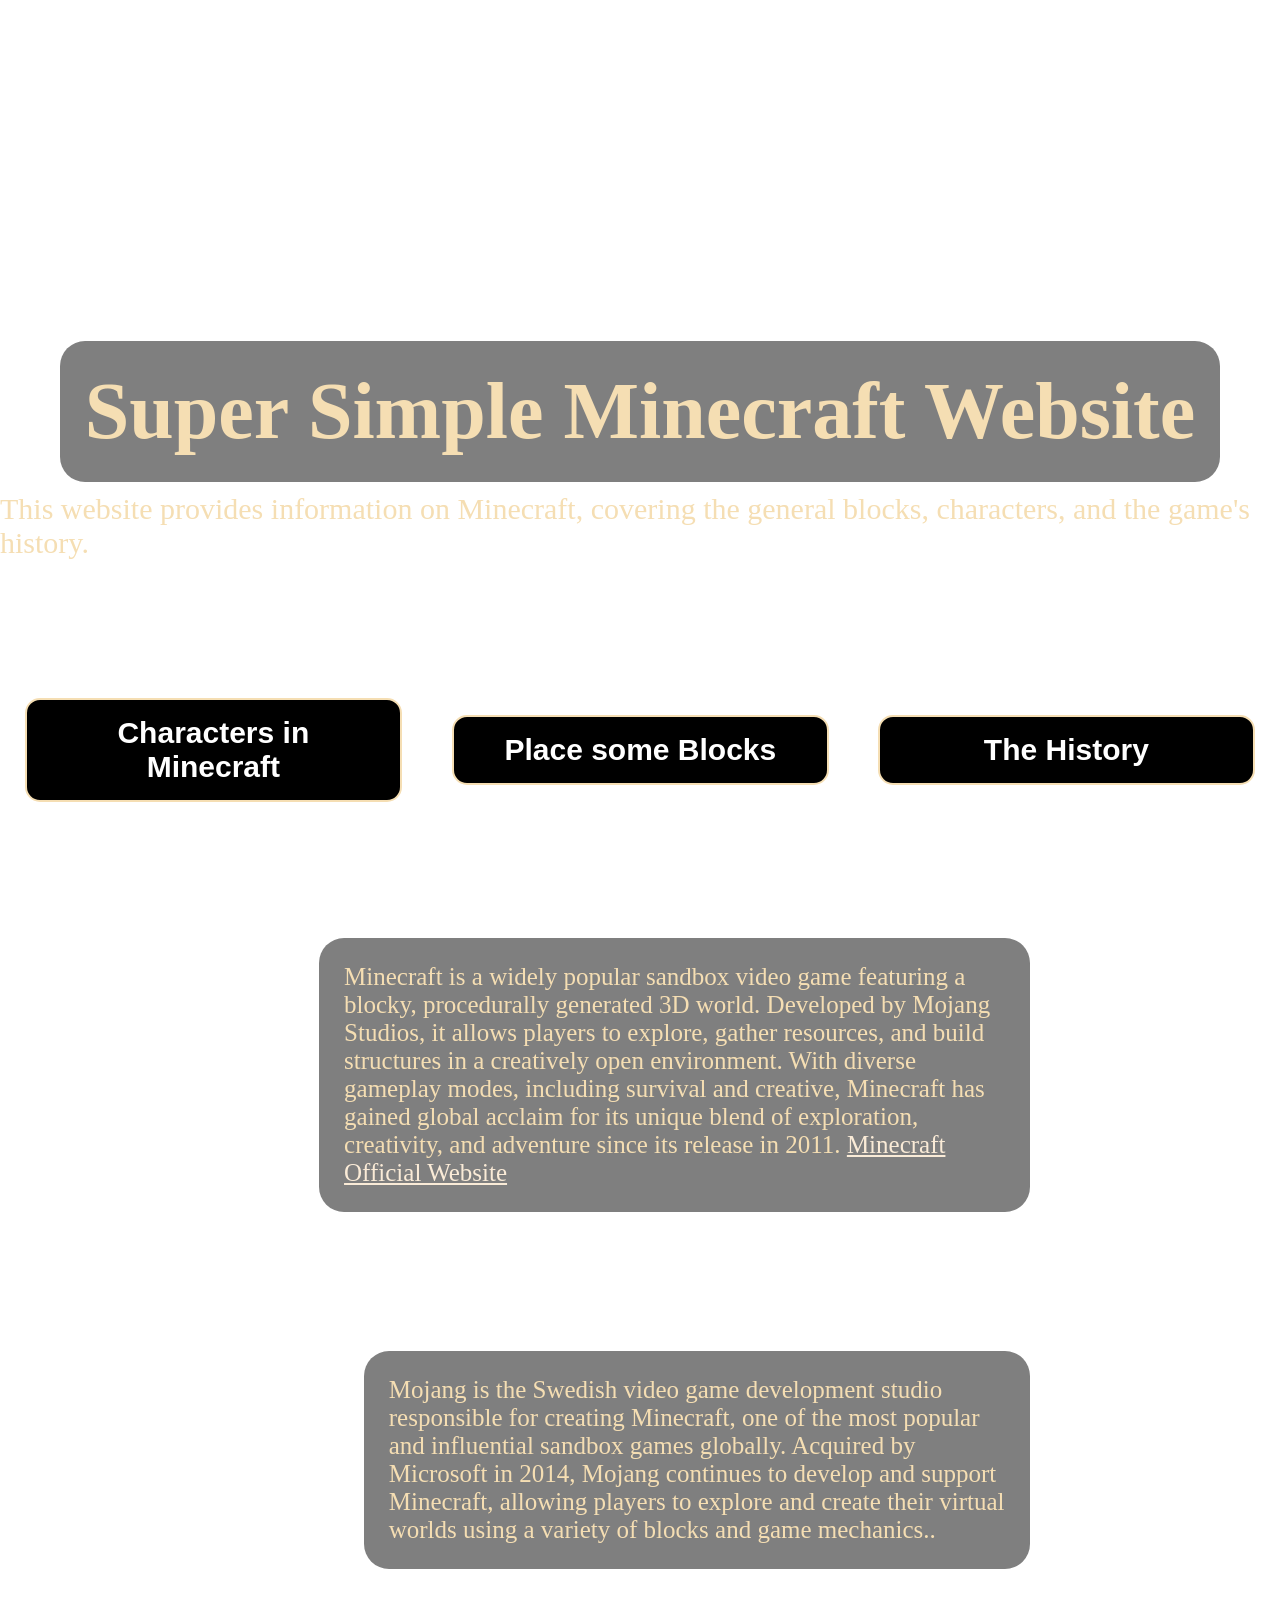
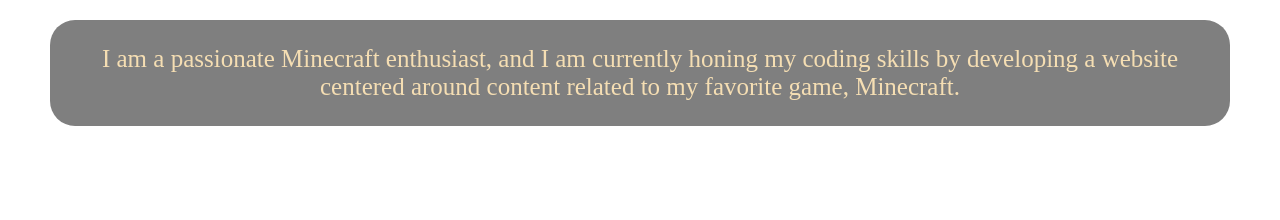
==== index.html @ 412c8202 "Add files via upload" ====
<!DOCTYPE html>
<html lang="en">
<head>
    <meta charset="UTF-8">
    <meta name="viewport" content="width=device-width, initial-scale=1.0">
    <link rel="stylesheet" href="styles.css">
    <script src="script.js"></script>
    <title>Super Simple MC Website</title>
</head>


<body>
    <!--NAVBAR-->
    <header id="haha">
        <nav class="logo">
            <a href="#haha"><img class="logo" src="images/logo.png" alt=""></a>
            <ul>
                <a href="#haha">Home</a>
                <a href="MC_Characters.html">Characters</a>
                <a href="My-Drawings/mydrawings.html">Blocks</a>
                <a href="MC_History.html">History</a>
            </ul>
        </nav>
     </header>

     <script type="text/javascript">
        window.addEventListener("scroll", function () {
        var nav = document.querySelector("nav");
        nav.classList.toggle("sticky", window.scrollY > 0);
        })

        function MinecraftCharacters() {
      window.location.href = "MC_Characters.html";
    }
        function MinecraftHistory() {
            window.location.href = "MC_History.html";
        }



     </script>
     <!--NavBar end-->
    
     <!--CONTENTS-->
     <div class="Container">
        <section id="Front">
            <h1 id="Header1">Super Simple Minecraft Website</h1>
            <p id="p1">This website provides information on Minecraft, covering the general blocks, characters, and the game's history. </p>
        </section>

        <section id="FrontButtons">
            <button class="button" role="button" onclick="MinecraftCharacters()">Characters in Minecraft</button>
            <button class="button" role="button" onclick="MinecraftBlocks()">Place some Blocks</button>
            <button class="button" role="button" onclick="MinecraftHistory()">The History</button>
        </section>

        <section id="Front2">
            <img id="img1" src="https://cdn.pixabay.com/photo/2013/07/12/19/25/minecraft-154749_1280.png" alt="">
            <p id="p2"> Minecraft is a widely popular sandbox video game featuring a blocky, procedurally generated 3D world. Developed by Mojang Studios, it allows players to explore, gather resources, 
                and build structures in a creatively open environment. With diverse gameplay modes, including survival and creative, Minecraft has gained global acclaim for its unique blend of exploration, 
                creativity, and adventure since its release in 2011. <a  style="color: antiquewhite;" href="https://www.minecraft.net/en-us" target="_blank">Minecraft Official Website</a> </p>
        </section>

        <section id="Front3">
            <img id="img2" src="https://logos-world.net/wp-content/uploads/2022/09/Mojang-Studios-Logo.jpg" alt="">
            <p id="p3"> Mojang is the Swedish video game development studio responsible for creating Minecraft, one of the most popular and influential sandbox games globally. Acquired by Microsoft in 2014, 
                Mojang continues to develop and support Minecraft, allowing players to explore and create their virtual worlds using a variety of blocks and game mechanics..</p>
        </section>

        <p id="p4"> I am a passionate Minecraft enthusiast, and I am currently honing my coding skills by developing a website centered around content 
            related to my favorite game, Minecraft.</p>

     </div>
</body>
</html>
---- styles.css ----
html {
    scroll-behavior: smooth;
}
* {
    padding: 0;
    margin: 0;
    
}
body {
    font-family: Google Sans;
    background-image: url(https://64.media.tumblr.com/127e618a8120ea125ceb2705bec4be57/893b94b7098939a0-3e/s540x810/3d26ca2456094c3c90aff438ee2782805491bb1b.gif);
    background-attachment: fixed;
    background-size: cover;
}

/* Nav Bar */

header {
    display: flex;
    justify-content: center;
    align-items: center;
}
header nav {
    position: fixed;
    top: 0;
    left: 0;
    right: 0;
    display: flex;
    padding: 20px 70px;
    background-color: transparent;
    align-items: center;
    justify-content: space-between;
    transition: all 1s ease;
    z-index: 1;
}
header nav .logo {
    font-size: 1.8rem;
    color: white;
}

header nav ul a {
    text-decoration: none;
    margin-right: 50px;
    letter-spacing: 2px;
    color: white;
    font-size: 1.5rem;
    text-transform: uppercase;
    transition: all 0.3s ease;
}
header nav ul a:hover {
    padding-bottom: 0.5rem;
    border-bottom: 2.5px solid;
    border-color: white;
}
header nav.sticky {
    padding: 22px 60px;
    background-color: black;
}
/* Nav Bar*/

h1, p {
    color: wheat;
}


#Front {
    height: 100vh;
    display: flex;
    flex-direction: column;
    justify-content: center;
    align-items: center;
    margin-bottom: -150px;
}

#Header1 {
    font-size: 80px;
    background-color: rgba(0, 0, 0, 0.5); /* Adjust the last value (0.5) for transparency */
    padding: 25px;
    border-radius: 25px;
}


#p1 {
    font-size: 30px;
    margin-top: 10px;
}

#FrontButtons {
    height: 0vh;
    display: flex;
    flex-direction: row;
    justify-content: center;
    align-items: center;
    margin-bottom: 100px;
}

.button {
    appearance: none;
    background-color: #000000;
    border: 2px solid wheat;
    border-radius: 15px;
    box-sizing: border-box;
    color: #FFFFFF;
    cursor: pointer;
    display: inline-block;
    font-family: Roobert, -apple-system, BlinkMacSystemFont, "Segoe UI", Helvetica, Arial, sans-serif, "Apple Color Emoji", "Segoe UI Emoji", "Segoe UI Symbol";
    font-size: 30px;
    font-weight: 600;
    line-height: normal;
    margin: 0 25px; /* Add margin between buttons */
    min-height: 60px;
    min-width: 0;
    outline: none;
    padding: 16px 24px;
    text-align: center;
    text-decoration: none;
    transition: all 300ms cubic-bezier(.23, 1, 0.32, 1);
    user-select: none;
    -webkit-user-select: none;
    touch-action: manipulation;
    width: 100%;
    will-change: transform;
}
  
  .button:disabled {
    pointer-events: none;
  }
  
  .button:hover {
    box-shadow: rgba(255, 255, 255, 0.25) 0 8px 15px;
    transform: translateY(-2px);
  }
  
  .button:active {
    box-shadow: none;
    transform: translateY(0);
  }


#Front2 {
    height: 50vh;
    display: flex;
    flex-direction: row;
    justify-content: center;
    align-items: center;
    margin-bottom: -200px;
    
}

#img1 {
    width: 300px;
    margin-left: 250px;
    margin-right: 25px;
}

#p2 {
    font-size: 25px;
    margin-right: 250px;
    background-color: rgba(0, 0, 0, 0.5); /* Adjust the last value (0.5) for transparency */
    padding: 25px;
    border-radius: 25px;
}

#Front3 {
    height: 80vh;
    display: flex;
    flex-direction: row;
    justify-content: center;
    align-items: center;
    margin-bottom: -200px;
}

#img2 {
    width: 500px;
    margin-left: 250px;
    margin-right: 25px;
    border-radius: 25px;
}

#p3 {
    font-size: 25px;
    margin-right: 250px;
    background-color: rgba(0, 0, 0, 0.5); /* Adjust the last value (0.5) for transparency */
    padding: 25px;
    border-radius: 25px;
}

#p4 {
    font-size: 25px;
    text-align: center;
    background-color: rgba(0, 0, 0, 0.5); /* Adjust the last value (0.5) for transparency */
    padding: 25px;
    border-radius: 25px;
    margin-left: 50px;
    margin-right: 50px;
}


/*RESPONSIVE*/
@media only screen and (max-width: 450px) {

    /* Nav Bar */

header {
    display: flex;
    justify-content: center;
    align-items: center;
}
header nav {
    padding: 20px 10px;
    transition: all 1s ease;
}
header nav .logo {
    font-size: 1.8rem;
    color: white;
}

header nav ul a {
    margin-right: 25px;
    font-size: 0.5rem;
    transition: all 0.3s ease;
}
header nav ul a:hover {
    padding-bottom: 0.5rem;
    border-bottom: 2.5px solid;
    border-color: white;
}
header nav.sticky {
    padding: 15px 10px;
    background-color: black;
}
/* Nav Bar*/

    h1, p {
        color: wheat;
        text-align: center;
    }
    
    #Front {
        height: 80vh;
        display: flex;
        flex-direction: column;
        justify-content: center;
        align-items: center;
    }
    
    #Header1 {
        font-size: 30px;
        background-color: rgba(0, 0, 0, 0.5); /* Adjust the last value (0.5) for transparency */
        padding: 15px;
        border-radius: 25px;
        margin-left: 15px;
        margin-right: 15px;
    }

    #p1 {
        font-size: 10px;
        margin-top: 10px;
        margin-left: 15px;
        margin-right: 15px;
    }

    #FrontButtons {
        height: 0vh;
        display: flex;
        flex-direction: row;
        justify-content: center;
        align-items: center;
        margin-bottom: 100px;
    }
    
    .button {
        appearance: none;
        background-color: #000000;
        border: 2px solid wheat;
        border-radius: 15px;
        box-sizing: border-box;
        color: #FFFFFF;
        cursor: pointer;
        display: inline-block;
        font-family: Roobert, -apple-system, BlinkMacSystemFont, "Segoe UI", Helvetica, Arial, sans-serif, "Apple Color Emoji", "Segoe UI Emoji", "Segoe UI Symbol";
        font-size: 10px;
        font-weight: 600;
        line-height: normal;
        margin: 0 25px; /* Add margin between buttons */
        min-height: 60px;
        min-width: 0;
        outline: none;
        padding: 8px 5px;
        text-align: center;
        text-decoration: none;
        transition: all 300ms cubic-bezier(.23, 1, 0.32, 1);
        user-select: none;
        -webkit-user-select: none;
        touch-action: manipulation;
        width: 100%;
        will-change: transform;
    }
      
      .button:disabled {
        pointer-events: none;
      }
      
      .button:hover {
        box-shadow: rgba(255, 255, 255, 0.25) 0 8px 15px;
        transform: translateY(-2px);
      }
      
      .button:active {
        box-shadow: none;
        transform: translateY(0);
      }



    #Front2 {
        height: -150vh;
        display: flex;
        flex-direction: column;
        justify-content: center;
        align-items: center;
        margin-top: -40px;
    }
    
    #img1 {
        width: 100px;
        margin-left: 50px;
        margin-right: 50px;
        margin-bottom: 12px;
    }
    
    #p2 {
        font-size: 12px;
        margin-right: 50px;
        margin-left: 50px;
        background-color: rgba(0, 0, 0, 0.5); /* Adjust the last value (0.5) for transparency */
        padding: 20px;
        border-radius: 25px;
    }
    
    #Front3 {
        height: 80vh;
        display: flex;
        flex-direction: column;
        justify-content: center;
        align-items: center;
        margin-top: 80px;
    }
    
    #img2 {
        width: 200px;
        margin-left: 50px;
        margin-right: 50px;
        margin-bottom: 12px;
    }
    
    #p3 {
        font-size: 12px;
        margin-right: 50px;
        margin-left: 50px;
        background-color: rgba(0, 0, 0, 0.5); /* Adjust the last value (0.5) for transparency */
        padding: 20px;
        border-radius: 25px;
    }

    #p4 {
        font-size: 10px;
        text-align: center;
        background-color: rgba(0, 0, 0, 0.5); /* Adjust the last value (0.5) for transparency */
        padding: 15px;
        border-radius: 25px;
        margin-left: 50px;
        margin-right: 50px;
        margin-top: 80px;
    }

    
}
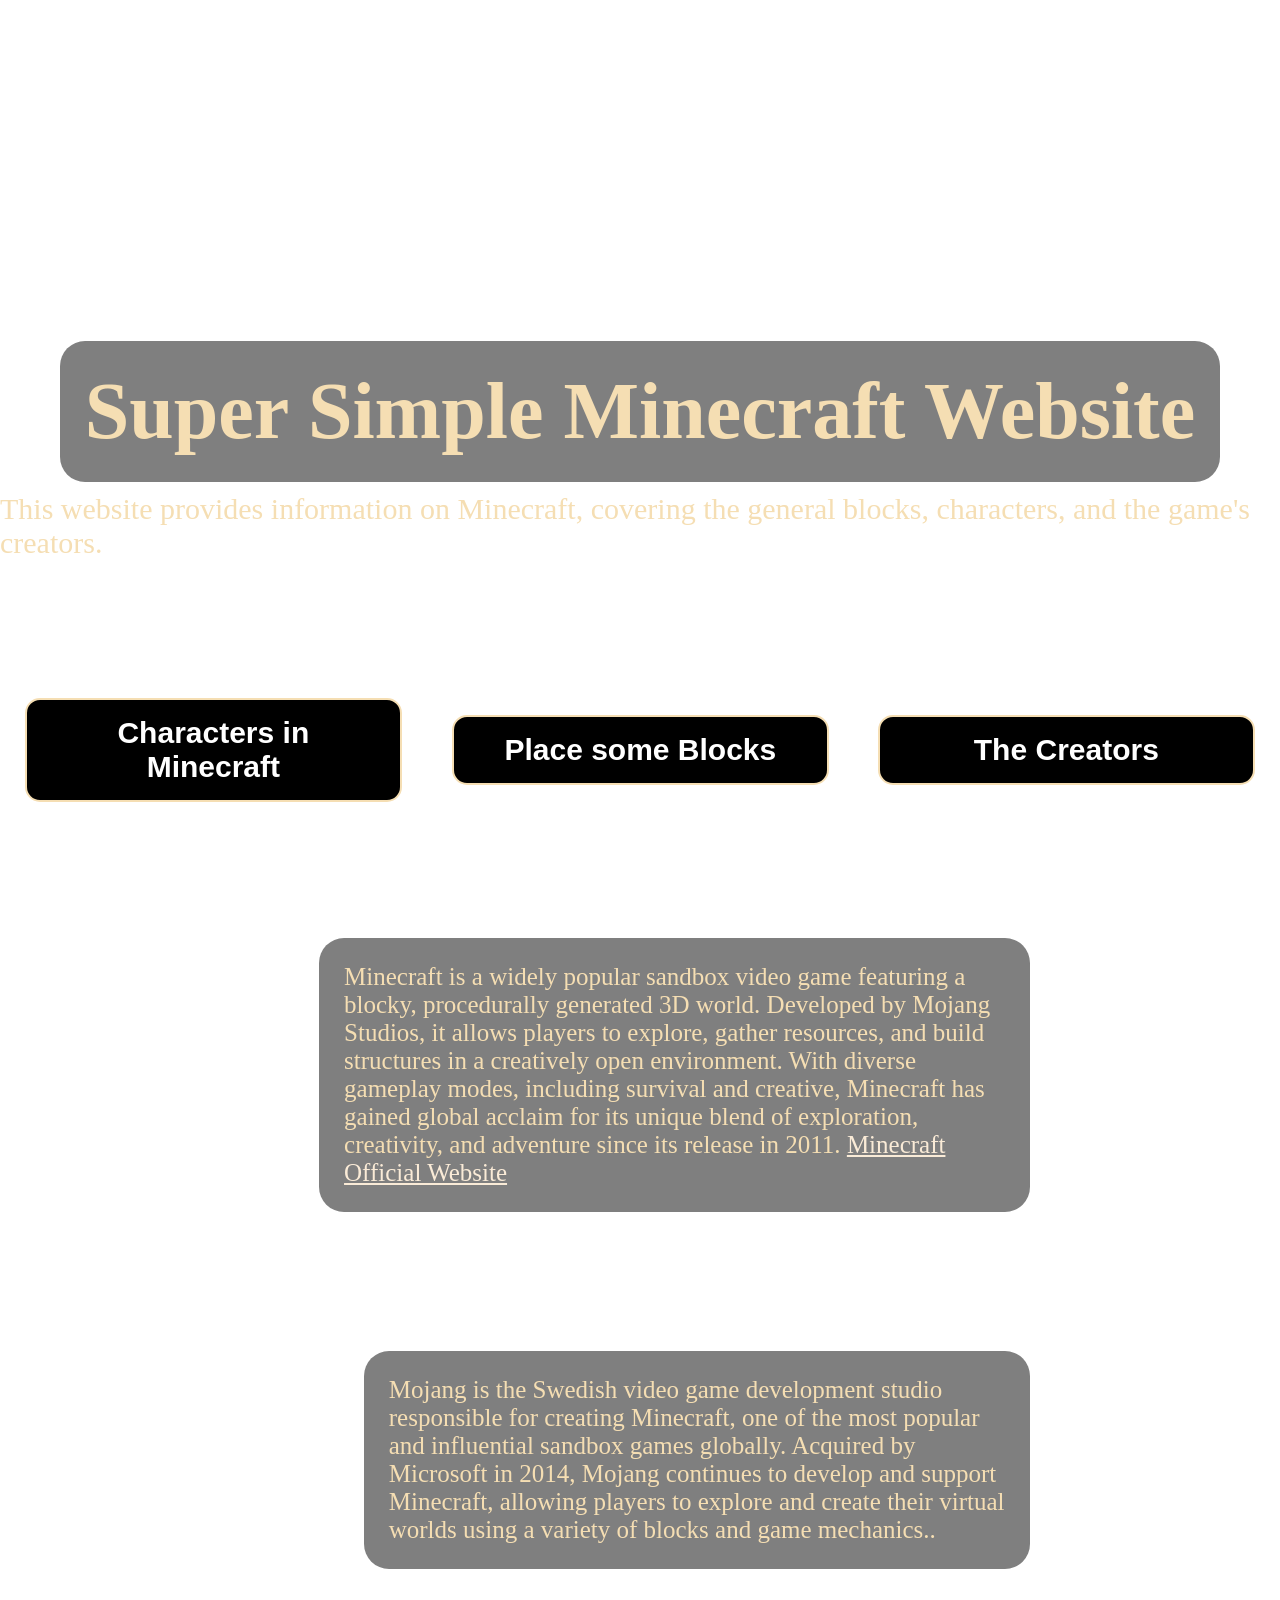
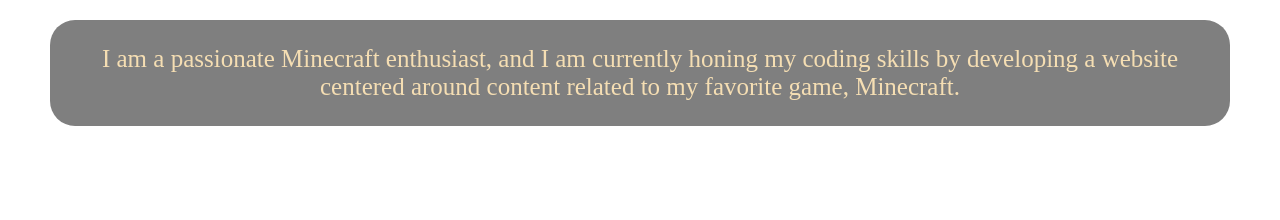
==== commit ea45edf8: "Update index.html" ====
--- a/index.html
+++ b/index.html
@@ -17,41 +17,24 @@
             <ul>
                 <a href="#haha">Home</a>
                 <a href="MC_Characters.html">Characters</a>
-                <a href="My-Drawings/mydrawings.html">Blocks</a>
-                <a href="MC_History.html">History</a>
+                <a href="MC_Blocks.html">Blocks</a>
+                <a href="MC_History.html">Creators</a>
             </ul>
         </nav>
      </header>
-
-     <script type="text/javascript">
-        window.addEventListener("scroll", function () {
-        var nav = document.querySelector("nav");
-        nav.classList.toggle("sticky", window.scrollY > 0);
-        })
-
-        function MinecraftCharacters() {
-      window.location.href = "MC_Characters.html";
-    }
-        function MinecraftHistory() {
-            window.location.href = "MC_History.html";
-        }
-
-
-
-     </script>
      <!--NavBar end-->
     
      <!--CONTENTS-->
      <div class="Container">
         <section id="Front">
             <h1 id="Header1">Super Simple Minecraft Website</h1>
-            <p id="p1">This website provides information on Minecraft, covering the general blocks, characters, and the game's history. </p>
+            <p id="p1">This website provides information on Minecraft, covering the general blocks, characters, and the game's creators. </p>
         </section>
 
         <section id="FrontButtons">
             <button class="button" role="button" onclick="MinecraftCharacters()">Characters in Minecraft</button>
             <button class="button" role="button" onclick="MinecraftBlocks()">Place some Blocks</button>
-            <button class="button" role="button" onclick="MinecraftHistory()">The History</button>
+            <button class="button" role="button" onclick="MinecraftHistory()">The Creators</button>
         </section>
 
         <section id="Front2">
@@ -72,4 +55,4 @@
 
      </div>
 </body>
-</html>+</html>
--- a/styles.css
+++ b/styles.css
@@ -344,7 +344,7 @@
         flex-direction: column;
         justify-content: center;
         align-items: center;
-        margin-top: 80px;
+        margin-top: 120px;
     }
     
     #img2 {
@@ -371,10 +371,10 @@
         border-radius: 25px;
         margin-left: 50px;
         margin-right: 50px;
-        margin-top: 80px;
-    }
-
-    
-}
-
-
+        margin-top: 100px;
+    }
+
+    
+}
+
+
